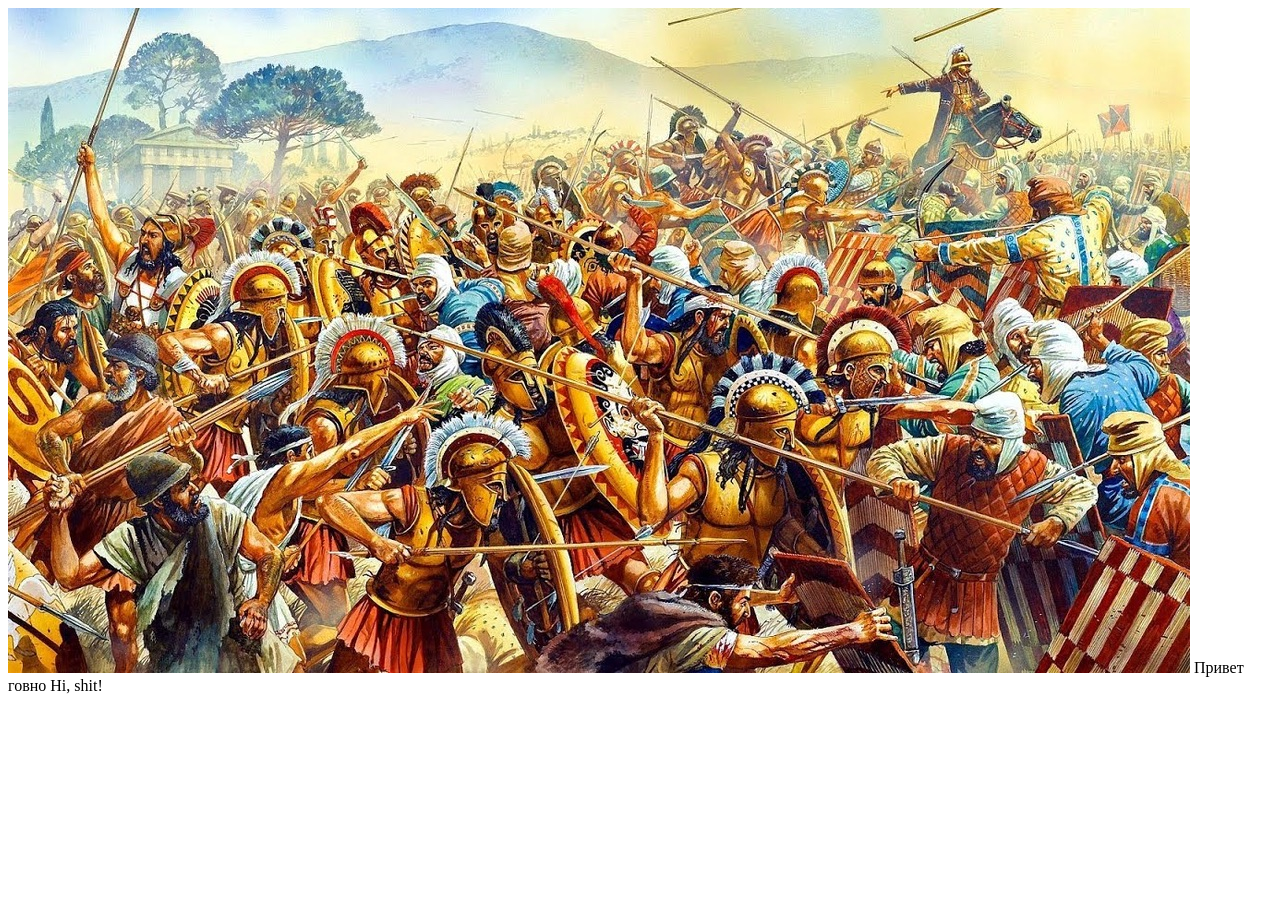
==== Папка/index.html @ d58dd9e7 "123" ====
<!DOCTYPE html>
<html lang="en">
    <head>
        <meta charset="UTF-8">
        <meta name="viewport" content="width=device width", initial-scale="1,0">
        <meta http-equiv="X-UA-Compatible" content="ie-edge">
        <title>Document</title>
    </head>
    <body>
        <img src="5E4D9155-8182-475B-91DB-0F83AD150CBA_1_105_c.jpeg" alt="123">
        <p1>Привет говно</p1>
        <p4>Hi, shit!</p4>
    </body>
</html>
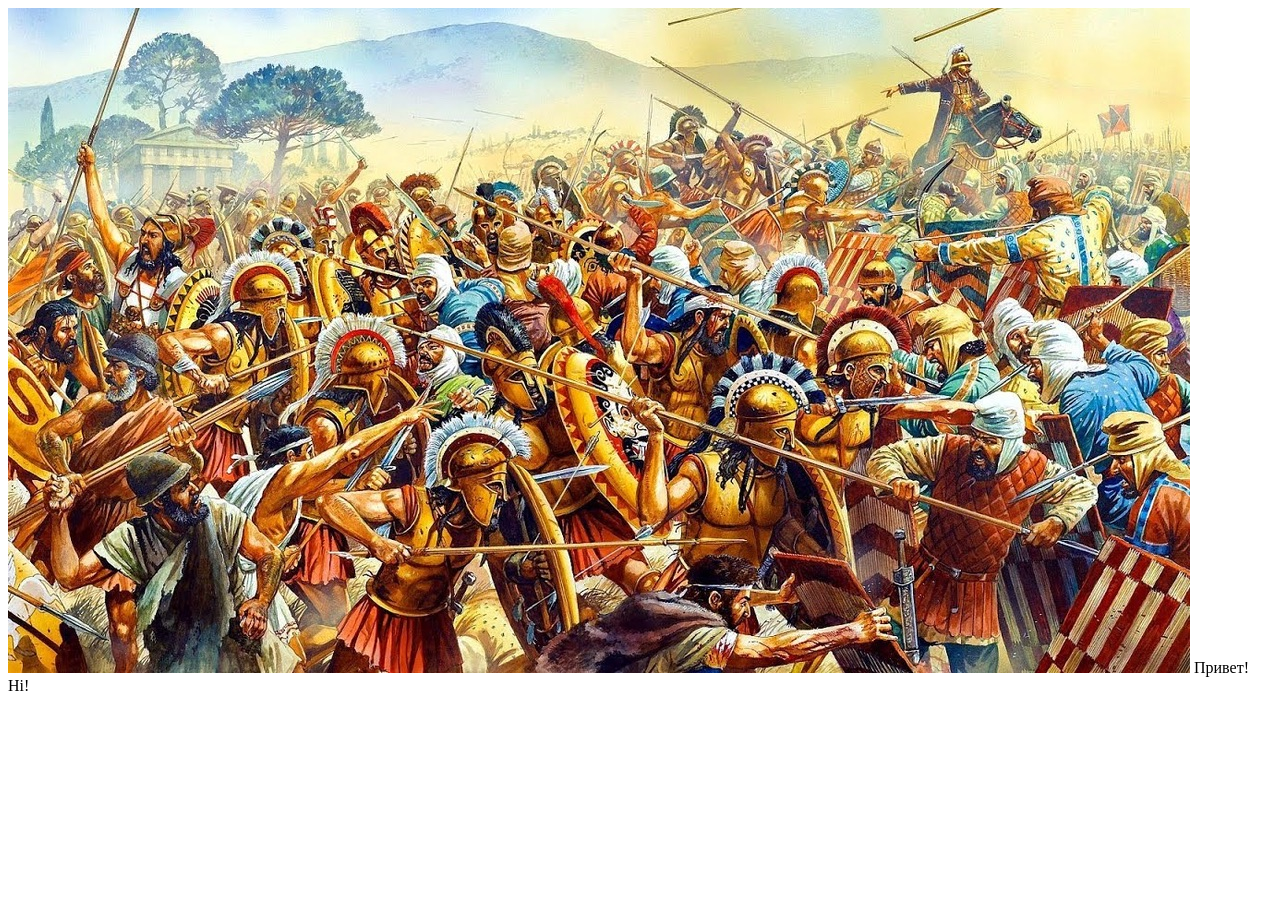
==== commit 3b092023: "ош" ====
--- a/Папка/index.html
+++ b/Папка/index.html
@@ -8,7 +8,7 @@
     </head>
     <body>
         <img src="5E4D9155-8182-475B-91DB-0F83AD150CBA_1_105_c.jpeg" alt="123">
-        <p1>Привет говно</p1>
-        <p4>Hi, shit!</p4>
+        <p1>Привет!</p1>
+        <p4>Hi!</p4>
     </body>
 </html>
